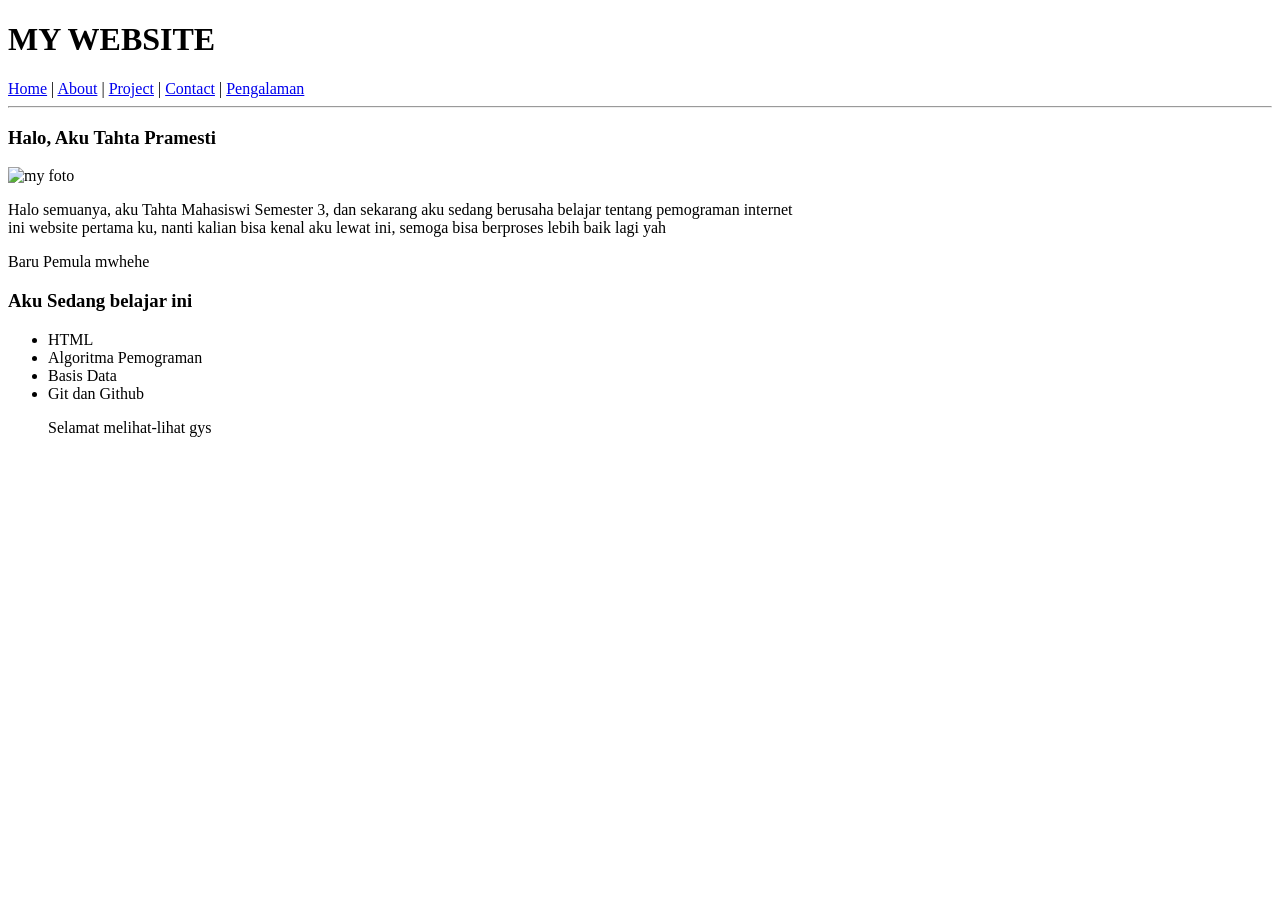
==== index.html @ cf571d36 "menambahkan menu Pengalaman" ====
<!doctype html>
<html lang="id">
  <head>
    <meta charset="UTF-8" />
    <title>Menampilkan Gambar</title>
  </head>
  <body>
    <h1>MY WEBSITE</h1>
     <nav>
      <a href="c:\Praktikum-html\tugas1\profile.html">Home</a> |
      <a href="c:\Praktikum-html\tugas1\Aboutme.html">About</a> |
      <a href="c:\Praktikum-html\tugas1\projects.html">Project</a> |
      <a href="c:\Praktikum-html\tugas1\Contact.html">Contact</a> |
      <a href="c:\Praktikum-html\tugas1\Pengalaman.html">Pengalaman </a> 
    </nav>
    <hr>
    <h3>Halo, Aku Tahta Pramesti</h3>
    <img src="c:\Praktikum-html\assets\aku.jpeg" alt="my foto" width="240" />
    <P>Halo semuanya, aku Tahta Mahasiswi Semester 3, dan sekarang aku sedang berusaha belajar tentang pemograman internet
      <br>ini website pertama ku, nanti kalian bisa kenal aku lewat ini, semoga bisa berproses lebih baik lagi yah</P>
<p>Baru Pemula mwhehe</p>
<h3>Aku Sedang belajar ini</h3>
      <ul>
      <li>HTML</li>
      <li>Algoritma Pemograman</li>
      <li>Basis Data</li>
      <li>Git dan Github</li>
<p>Selamat melihat-lihat gys</p>
  </body>
</html>
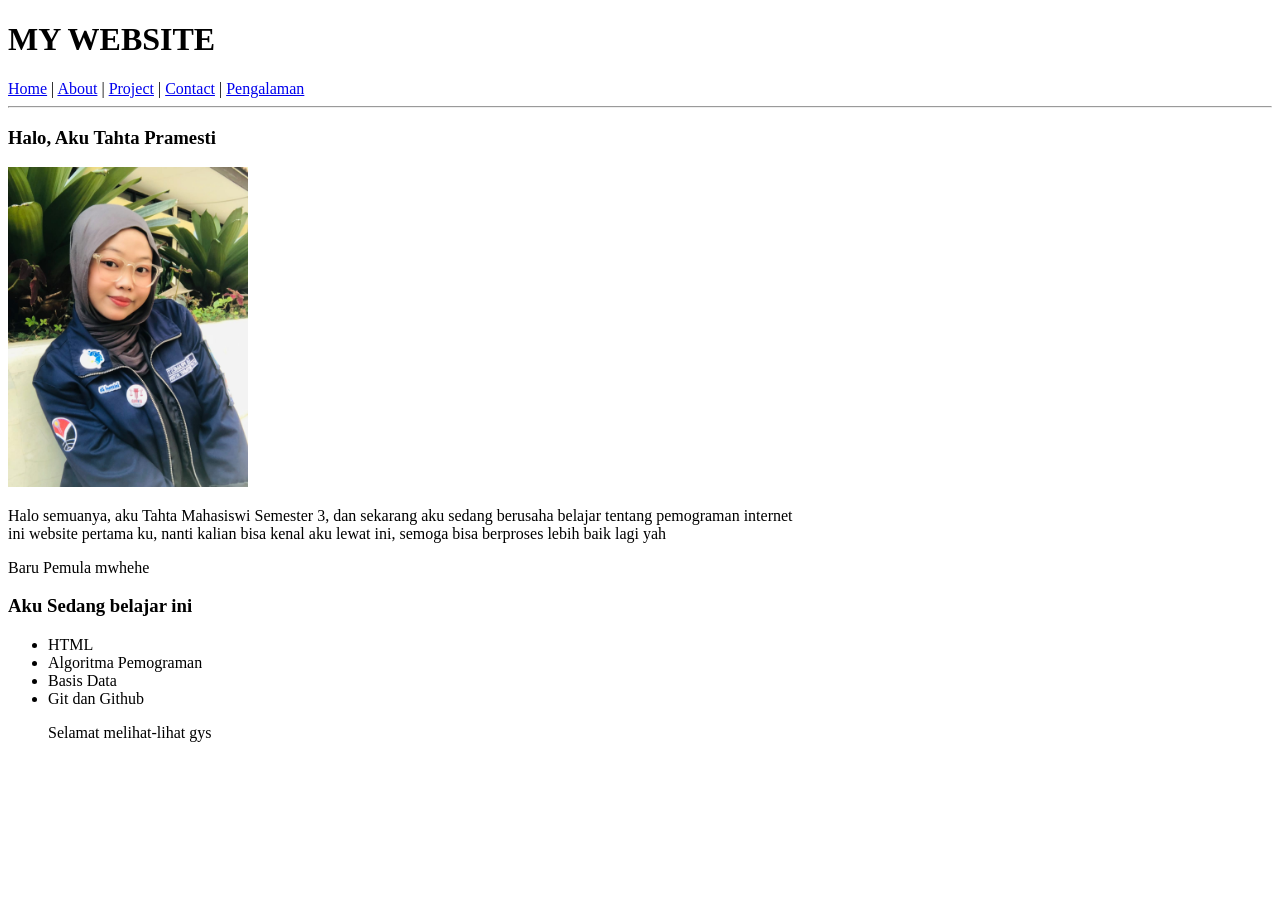
==== commit 0e204afc: "memperbaiki tampilan gambar" ====
--- a/index.html
+++ b/index.html
@@ -15,7 +15,7 @@
     </nav>
     <hr>
     <h3>Halo, Aku Tahta Pramesti</h3>
-    <img src="c:\Praktikum-html\assets\aku.jpeg" alt="my foto" width="240" />
+    <img src="Foto/aku.jpeg" alt="my foto" width="240" />
     <P>Halo semuanya, aku Tahta Mahasiswi Semester 3, dan sekarang aku sedang berusaha belajar tentang pemograman internet
       <br>ini website pertama ku, nanti kalian bisa kenal aku lewat ini, semoga bisa berproses lebih baik lagi yah</P>
 <p>Baru Pemula mwhehe</p>
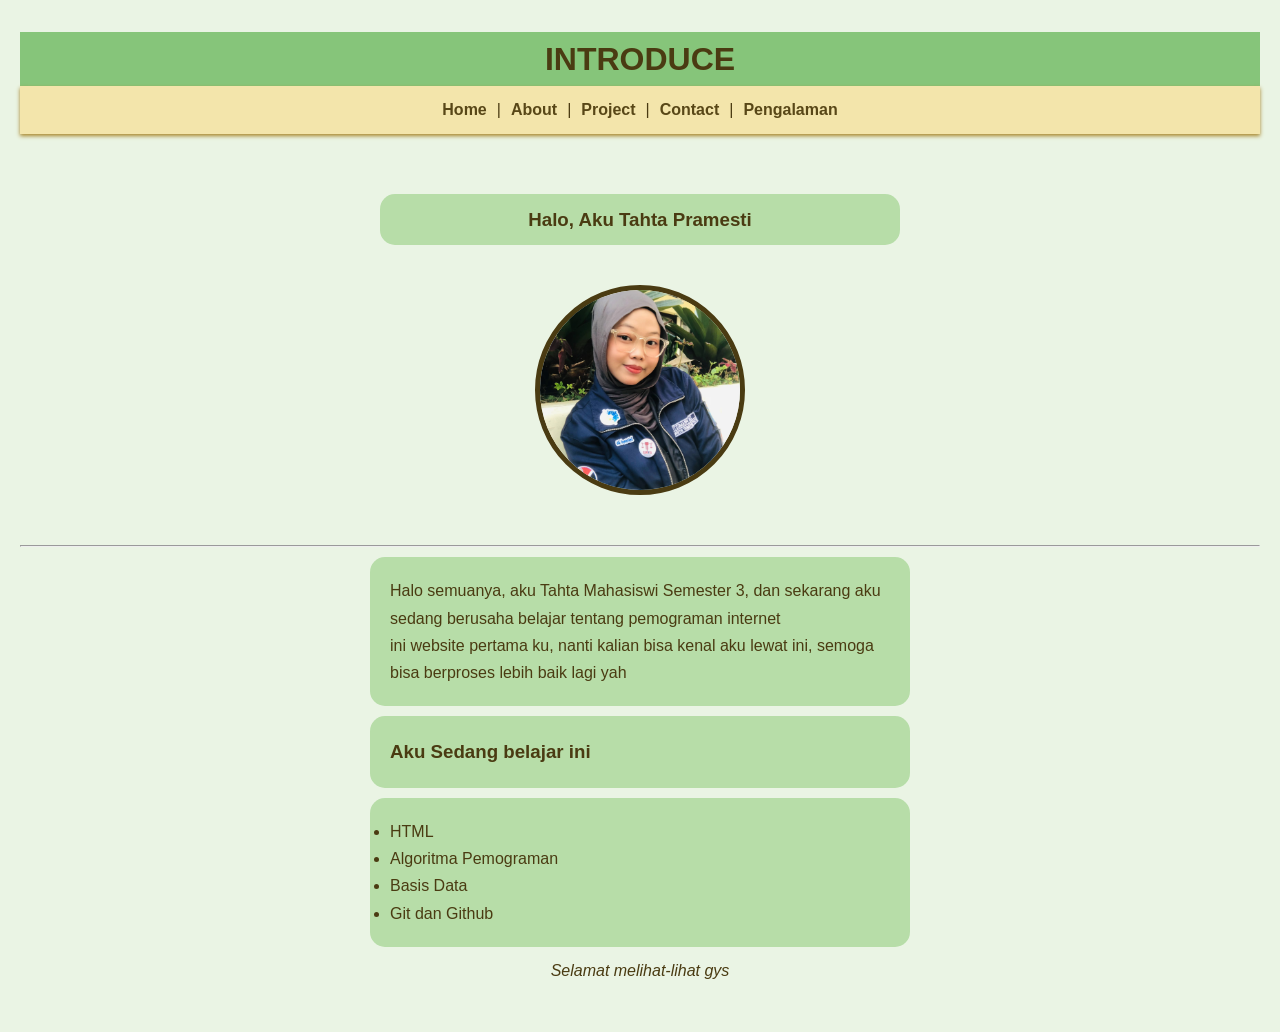
==== commit 05de9d5c: "mempercantik halaman" ====
--- a/index.html
+++ b/index.html
@@ -3,28 +3,31 @@
   <head>
     <meta charset="UTF-8" />
     <title>Menampilkan Gambar</title>
+    <link rel="stylesheet" href="style.css">
   </head>
-  <body>
-    <h1>MY WEBSITE</h1>
-     <nav>
-      <a href="c:\Praktikum-html\tugas1\profile.html">Home</a> |
-      <a href="c:\Praktikum-html\tugas1\Aboutme.html">About</a> |
-      <a href="c:\Praktikum-html\tugas1\projects.html">Project</a> |
-      <a href="c:\Praktikum-html\tugas1\Contact.html">Contact</a> |
-      <a href="c:\Praktikum-html\tugas1\Pengalaman.html">Pengalaman </a> 
+  <body class="isi">
+    <h1 id="judul-utama">INTRODUCE</h1>
+     <nav class="navigasi">
+      <a href="index.html">Home</a> |
+      <a href="about.html">About</a> |
+      <a href="project.html">Project</a> |
+      <a href="contac.html">Contact</a> |
+      <a href="pengalaman.html">Pengalaman</a> 
     </nav>
+    <section id="header">
+         <h3 div class="aku">Halo, Aku Tahta Pramesti</h3>
+    <img src="Foto/aku.jpeg" alt="my foto" width="240" div class="myfoto"/>
+    </section>
     <hr>
-    <h3>Halo, Aku Tahta Pramesti</h3>
-    <img src="Foto/aku.jpeg" alt="my foto" width="240" />
-    <P>Halo semuanya, aku Tahta Mahasiswi Semester 3, dan sekarang aku sedang berusaha belajar tentang pemograman internet
+    <P div class="deskripsi">Halo semuanya, aku Tahta Mahasiswi Semester 3, dan sekarang aku sedang berusaha belajar tentang pemograman internet
       <br>ini website pertama ku, nanti kalian bisa kenal aku lewat ini, semoga bisa berproses lebih baik lagi yah</P>
-<p>Baru Pemula mwhehe</p>
-<h3>Aku Sedang belajar ini</h3>
-      <ul>
+<h3 div class="list">Aku Sedang belajar ini</h3>
+      <ul div class="belajar">
       <li>HTML</li>
       <li>Algoritma Pemograman</li>
       <li>Basis Data</li>
       <li>Git dan Github</li>
-<p>Selamat melihat-lihat gys</p>
+      </ul>
+<p div class="terakhir">Selamat melihat-lihat gys</p>
   </body>
 </html>
--- a/style.css
+++ b/style.css
@@ -0,0 +1,549 @@
+*{
+    margin: 0;
+    padding: 0;
+}
+
+.isi {
+  background-color: #EAF4E4;
+    color: #4a3b12;
+    font-family: "Segoe UI", Verdana, sans-serif;
+    line-height: 1.7;
+    width: 100%;
+    max-width: none;
+    margin: 0;
+    padding: 32px 20px 48px;
+    box-sizing: border-box;
+}
+
+#judul-utama{
+    background-color: #86C57A;
+    text-align: center;
+}
+
+.aku{
+   background-color: #B7DDA8;
+    padding: 10px;
+    margin: 10px auto;
+    width: 500px;
+    border-radius: 15px;
+    text-align: center;
+}
+
+nav{
+    background-color:#24401f;
+}
+
+nav{
+   background-color: #F3E5AB;
+    display: flex;
+    align-items: center;
+    justify-content: center;
+    padding: 10px 50px;
+    box-shadow: 0px 2px 4px #A8862B;
+}
+
+.navigasi a{
+    text-decoration: none;
+    color: #584717;
+    margin: 0 10px;
+    font-weight: bold;
+}
+
+.navigasi a:hover{
+    color:#0a1e07;
+    font-weight: bold;
+}
+
+.deskripsi{
+    background-color: #B7DDA8;
+    padding: 20px;
+    margin: 10px auto;
+    width: 500px;
+    border-radius: 15px;
+
+}
+
+.list{
+    background-color: #B7DDA8;
+    padding: 20px;
+    margin: 10px auto;
+    width: 500px;
+    border-radius: 15px;
+}
+
+.belajar{
+    background-color: #B7DDA8;
+    padding: 20px;
+    margin: 10px auto;
+    width: 500px;
+    border-radius: 15px;
+}
+
+.myfoto{
+  width: 200px;
+  height: 200px;
+  object-fit: cover;       
+  border-radius: 50%;
+  border: 5px solid;
+  animation: muncul 1.5s ease;
+}
+
+@keyframes muncul {
+    from {
+        opacity: 0;
+        transform: translateY(30px);
+    }
+    to {
+        opacity: 1;
+        transform: translateY(0);
+    }
+}
+
+.terakhir{
+    text-align: center;
+    font-style: italic;
+}
+
+#judul{
+    background-color: #86C57A;
+    text-align: center;
+}
+
+.isi-dalam{
+  background-color: #EAF4E4;
+    color: #4a3b12;
+    font-family: "Segoe UI", Verdana, sans-serif;
+    line-height: 1.7;
+    width: 100%;
+    max-width: none;
+    margin: 0;
+    padding: 32px 20px 48px;
+    box-sizing: border-box;
+}
+
+.profil{
+  background-color: #B7DDA8;
+    padding: 5px 15px;
+    margin: 15px auto;
+    width: 500px;
+    border-radius: 15px;
+    text-align: center;
+}
+
+.deskripsi-dua{
+    background-color: #B7DDA8;
+    padding: 20px;
+    margin: 20px auto;
+    width: 500px;
+    border-radius: 15px;
+}
+
+.tabel{
+    background-color: #B7DDA8;
+    padding: 20px;
+    margin: 10px auto;
+    width: 500px;
+    border-radius: 15px;
+}
+
+.isi-tabel{
+     padding: 20px;
+    margin: 10px auto;
+    width: 500px;
+    border-radius: 15px;
+}
+
+.hobi{
+    padding: 20px;
+    margin: 5px auto;
+    width: 500px;
+    border-radius: 15px;
+}
+
+.riwayat{
+    padding: 20px;
+    margin: 5px auto;
+    width: 500px;
+    border-radius: 15px;
+}
+ .list-satu{
+    background-color: #B7DDA8;
+    padding: 20px;
+    margin: 5px auto;
+    width: 500px;
+    border-radius: 20px;
+    flex-grow: 1;
+    flex-shrink: 1;
+}
+
+.list-dua{
+     background-color: #B7DDA8;
+    padding: 20px;
+    margin: 10px auto;
+    width: 500px;
+    border-radius: 20px;
+    flex-grow: 1;
+    flex-shrink: 1;
+}
+
+#header{
+    display: flex;
+    flex-direction: column;
+    padding: 50px 30px;
+    justify-content: center;
+    align-items: center;
+    gap: 30px;
+}
+.navigasi-dua a{
+    text-decoration: none;
+    color: #584717;
+    margin: 0 10px;
+    font-weight: bold;
+ }
+
+ .navigasi-dua a:hover{
+    color:#0a1e07;
+    font-weight: bold;
+ }
+
+ #judul-contact{
+    background-color: #86C57A;
+    text-align: center;
+}
+
+.informasi{
+    text-align: center;
+}
+
+.deskripsi-tiga{
+    background-color: #B7DDA8;
+    padding: 20px;
+    margin: 5px auto;
+    width: 500px;
+    border-radius: 20px;
+}
+
+.form{
+     text-align: center;
+}
+
+.isi-tiga{
+    background-color: #EAF4E4;
+    color: #4a3b12;
+    font-family: "Segoe UI", Verdana, sans-serif;
+    line-height: 1.7;
+    width: 100%;
+    max-width: none;
+    margin: 0;
+    padding: 32px 20px 48px;
+    box-sizing: border-box;
+}
+
+.navigasi-empat a{
+    text-decoration: none;
+    color: #584717;
+    margin: 0 10px;
+    font-weight: bold;
+}
+
+.navigasi-empat a:hover{
+    color:#0a1e07;
+    font-weight: bold;
+}
+
+.isi-empat{
+    background-color: #EAF4E4;
+    color: #4a3b12;
+    font-family: "Segoe UI", Verdana, sans-serif;
+    line-height: 1.7;
+    width: 100%;
+    max-width: none;
+    margin: 0;
+    padding: 32px 20px 48px;
+    box-sizing: border-box;
+}
+
+#judul-empat{
+    background-color: #86C57A;
+    text-align: center;
+}
+
+.navigasi-lima a{
+    text-decoration: none;
+    color: #584717;
+    margin: 0 10px;
+    font-weight: bold;
+}
+
+.navigasi-lima a:hover{
+    color:#0a1e07;
+    font-weight: bold;
+}
+
+.daftar{
+    text-align: center;
+}
+
+.deskripsi-empat{
+    background-color: #B7DDA8;
+    padding: 20px;
+    margin: 5px auto;
+    width: 500px;
+    border-radius: 20px; 
+}
+
+.project1{
+    text-align: center;
+}
+
+.deskripsi1{
+    background-color: #B7DDA8;
+    padding: 20px;
+    margin: 5px auto;
+    width: 500px;
+    border-radius: 20px;
+}
+
+.project2{
+    text-align: center;
+}
+
+.deskripsi2{
+    background-color: #B7DDA8;
+    padding: 20px;
+    margin: 5px auto;
+    width: 500px;
+    border-radius: 20px;
+}
+
+.project3{
+    text-align: center;
+}
+
+.deskripsi3{
+    background-color: #B7DDA8;
+    padding: 20px;
+    margin: 5px auto;
+    width: 500px;
+    border-radius: 20px;
+}
+
+.project4{
+    text-align: center;
+}
+
+.deskripsi4{
+    background-color: #B7DDA8;
+    padding: 20px;
+    margin: 5px auto;
+    width: 500px;
+    border-radius: 20px;
+}
+
+.foto1{
+  width: 280px;
+    height: 250px;
+    object-fit: cover;
+    border-radius: 12px;
+    border: 3px solid #B7DDA8;
+}
+
+.foto2{
+     width: 280px;
+    height: 250px;
+    object-fit: cover;
+    border-radius: 12px;
+    border: 3px solid #B7DDA8;
+}
+
+.foto3{
+    width: 280px;
+    height: 250px;
+    object-fit: cover;
+    border-radius: 12px;
+    border: 3px solid #B7DDA8;
+}
+
+.foto4{
+     width: 280px;
+    height: 250px;
+    object-fit: cover;
+    border-radius: 12px;
+    border: 3px solid #B7DDA8;
+}
+
+.foto5{
+     width: 350px;
+    height: 250px;
+    object-fit: cover;
+    border-radius: 12px;
+    border: 3px solid #B7DDA8;
+}
+
+.foto6{
+     width: 280px;
+    height: 250px;
+    object-fit: cover;
+    border-radius: 12px;
+    border: 3px solid #B7DDA8;
+}
+
+.gallery{
+    width: 100%;
+    display: flex;
+    justify-content: center;
+    margin: 20px auto 30px;
+}
+
+.galery1{
+    width: 100%;
+    display: flex;
+    justify-content: center;
+    margin: 20px auto 30px;
+}
+
+.galery2{
+    width: 100%;
+    display: flex;
+    justify-content: center;
+    margin: 20px auto 30px;
+}
+
+.galery3{
+    width: 100%;
+    display: flex;
+    justify-content: center;
+    margin: 20px auto 30px;
+}
+
+.galery4{
+    width: 100%;
+    display: flex;
+    justify-content: center;
+    margin: 20px auto 30px;
+}
+
+#judul-lima{
+    background-color: #86C57A;
+    text-align: center;
+}
+
+.navigasi5 a{
+    text-decoration: none;
+    color: #584717;
+    margin: 0 10px;
+    font-weight: bold;
+}
+
+.navigasi5 a:hover{
+    color:#0a1e07;
+    font-weight: bold;
+}
+
+.isi-pengalaman{
+    background-color: #EAF4E4;
+    color: #4a3b12;
+    font-family: "Segoe UI", Verdana, sans-serif;
+    line-height: 1.7;
+    width: 100%;
+    max-width: none;
+    margin: 0;
+    padding: 32px 20px 48px;
+    box-sizing: border-box;
+}
+
+.pengalaman{
+    text-align: center;
+}
+
+.deskripsi-pengalaman{
+    background-color: #B7DDA8;
+    padding: 20px;
+    margin: 5px auto;
+    width: 500px;
+    border-radius: 20px;
+}
+
+.pengalaman1{
+    text-align: center;
+}
+
+.mix-foto{
+    width: 100%;
+    display: flex;
+    justify-content: center;
+    margin: 20px auto 30px;
+}
+
+.bingkai1{
+    width: 280px;
+    height: 350px;
+    object-fit: cover;
+    border-radius: 12px;
+    border: 3px solid #B7DDA8;
+}
+
+.deskripsi-1{
+    text-align: center;
+}
+
+.pengalaman2{
+    text-align: center; 
+}
+
+.bingkai2{
+   width: 280px;
+    height: 350px;
+    object-fit: cover;
+    border-radius: 12px;
+    border: 3px solid #B7DDA8;  
+}
+
+.mix-foto1{
+     width: 100%;
+    display: flex;
+    justify-content: center;
+    margin: 20px auto 30px;
+}
+
+.bingkai3{
+    width: 280px;
+    height: 350px;
+    object-fit: cover;
+    border-radius: 12px;
+    border: 3px solid #B7DDA8;
+}
+
+.mix-foto2{
+   width: 100%;
+    display: flex;
+    justify-content: center;
+    margin: 20px auto 30px; 
+}
+
+.deskripsi-2{
+    text-align: center; 
+}
+
+.pengalaman3{
+    text-align: center; 
+}
+
+.bingkai4{
+    width: 280px;
+    height: 350px;
+    object-fit: cover;
+    border-radius: 12px;
+    border: 3px solid #B7DDA8;
+}
+
+.mix-foto3{
+   width: 100%;
+    display: flex;
+    justify-content: center;
+    margin: 20px auto 30px;  
+}
+
+.deskripsi-3{
+    text-align: center; 
+}
